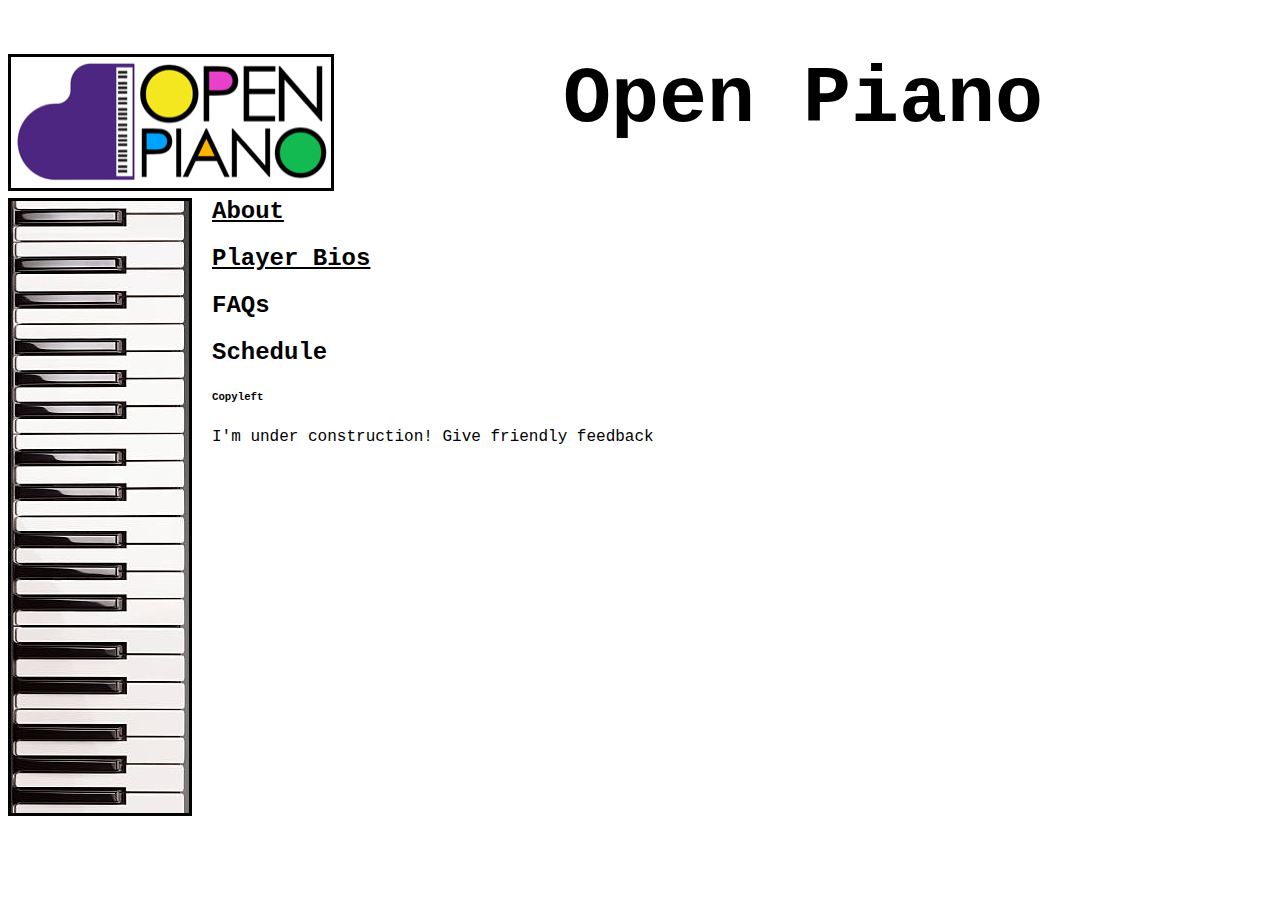
==== index.html @ 9a357244 "ok, got the jpg right this time. also now margins" ====
<!DOCTYPE html>
<html>
<head>
<link rel="stylesheet" type="text/css" href="style.css">
</head>
    <body id="home">
		<img src="pianoLogo.png" alt="Official Logo" align="left" style="border: 3px solid black;">
		<h1>Open Piano</h1>
		<p>
			<img src="pianokeys.jpg" alt="piano keys" align="left" style="border: 3px solid black; margin-right: 20px;"> <!--This vertical-aligns leftside-->
			<h2><a href="about.html">About</a></h2>
			<h2><a href="bios.html">Player Bios</a></h2>
			<h2>FAQs</h2>
			<h2>Schedule</h2>
		</p>
		<h6>Copyleft</h6>
		<p>I'm under construction! Give friendly feedback</p>
    </body>
</html>
---- style.css ----
* {
	font-family: "Lucida Console", "Courier New", monospace;
	color: black;
	background-color: white;
}
body {
	margin-bottom:50px;
}
#home h1 {
  color: black;
  font-size: 5em;
  text-align: center;
}
#bios h1 {
  color: black;
  font-size: 60 px;
  text-align: left;
}

img {
	/*vertical-align: left;*/
	text-align: left;
	display: inline-block;
	/*float: left;*/
}

#bios h1 p {
	padding-right: 20 px;
}

#wrap { max-width:75%; margin:0 auto; }

.footer {
  position: fixed;
  left: 0;
  bottom: 0;
  height: 50%
  width: 100%;
  background-color: black;
  text-align: center;
  font-size: 50 px;
}


/*h2 {
  color: red;
  margin-left: 20px;
}
h6 {
  color: red;
  margin-left: 20px;
}*/
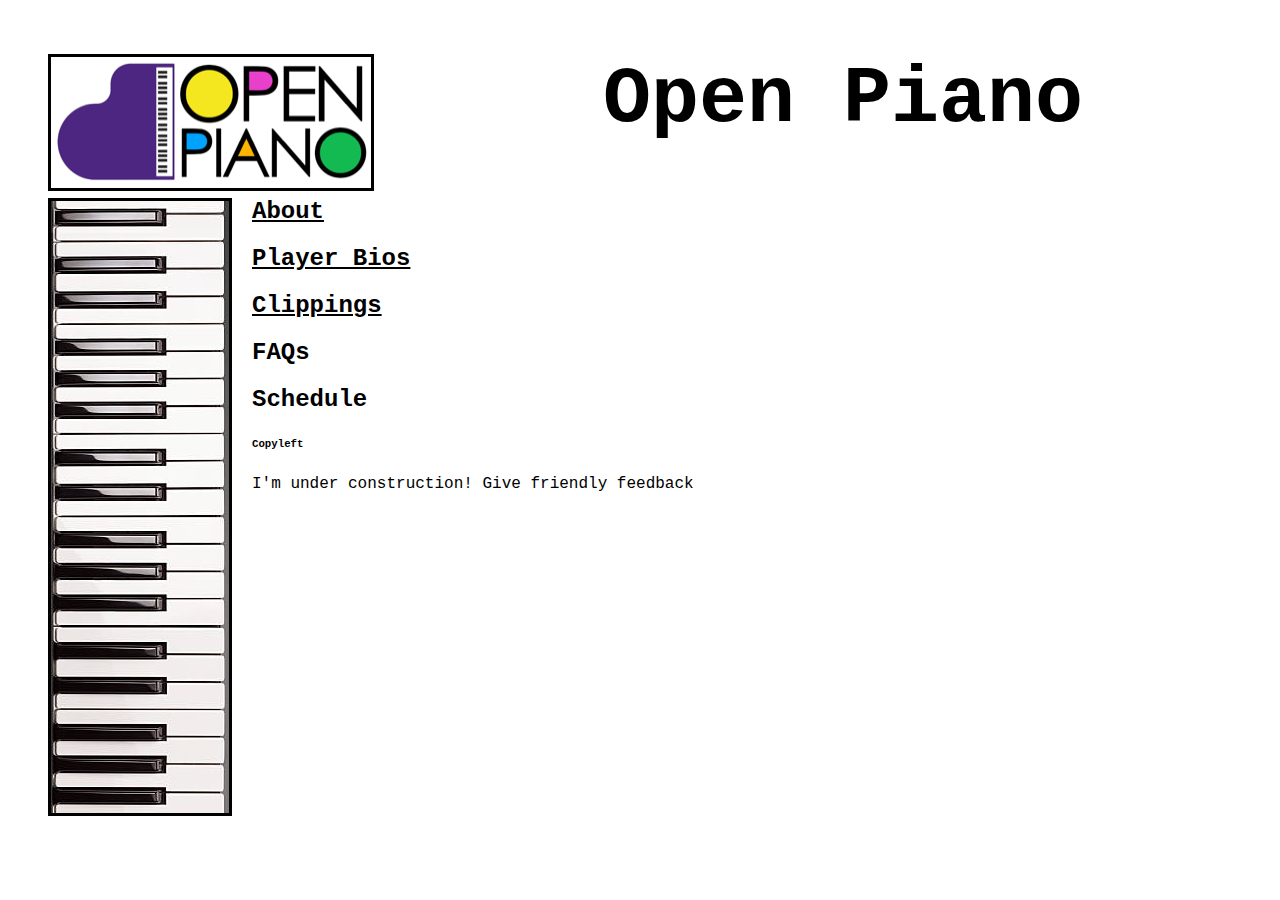
==== commit 4b21fa57: "adding section for media coverage of us" ====
--- a/index.html
+++ b/index.html
@@ -10,6 +10,7 @@
 			<img src="pianokeys.jpg" alt="piano keys" align="left" style="border: 3px solid black; margin-right: 20px;"> <!--This vertical-aligns leftside-->
 			<h2><a href="about.html">About</a></h2>
 			<h2><a href="bios.html">Player Bios</a></h2>
+			<h2><a href="clippings.html">Clippings</a></h2>
 			<h2>FAQs</h2>
 			<h2>Schedule</h2>
 		</p>
--- a/style.css
+++ b/style.css
@@ -3,33 +3,63 @@
 	color: black;
 	background-color: white;
 }
-body {
+/*body {
 	margin-bottom:50px;
-}
+}*/
 #home h1 {
   color: black;
   font-size: 5em;
   text-align: center;
 }
-#bios h1 {
-  color: black;
-  font-size: 60 px;
+
+#bios p{
+  font-size: 18px;
   text-align: left;
+  /*margin-left: 10px;*/
+  margin-right: 40px;
+  margin-left: 40px;
+  display: inline-block;
+  white-space: normal;
+  vertical-align: middle;
+  line-height: 2;
+}
+
+#bios h1{
+	margin-left: 40px;
+	/*try inline block next*/
 }
 
 img {
-	/*vertical-align: left;*/
-	text-align: left;
 	display: inline-block;
-	/*float: left;*/
+	margin-left: 40px;	
+	margin-right: 40px;	
+	max-width: 500px;
+	border: 2px solid black; 
+	/*not sure why but piano and kevin were displaying wrong way on edge, but perfectly fine on firefox */
+	float: left;
 }
 
-#bios h1 p {
+.container {
+  border: 1px solid black;
+  margin-left: 180px;
+  margin-right: 180px;
+  white-space: nowrap; /** force the elements to stay side by side **/
+}
+/*
+p {
+  display: inline-block;
+  //width: 10%; /** containers width - img width - margin-left
+  margin-left: 10px;
+  white-space: normal;
+  vertical-align: middle
+}*/
+/*#bios h1 p {
+
 	padding-right: 20 px;
-}
+}*/
 
-#wrap { max-width:75%; margin:0 auto; }
-
+#wrap { max-width:90%; margin:0 auto; }
+/* put a better page navigation later
 .footer {
   position: fixed;
   left: 0;
@@ -39,7 +69,7 @@
   background-color: black;
   text-align: center;
   font-size: 50 px;
-}
+}*/
 
 
 /*h2 {
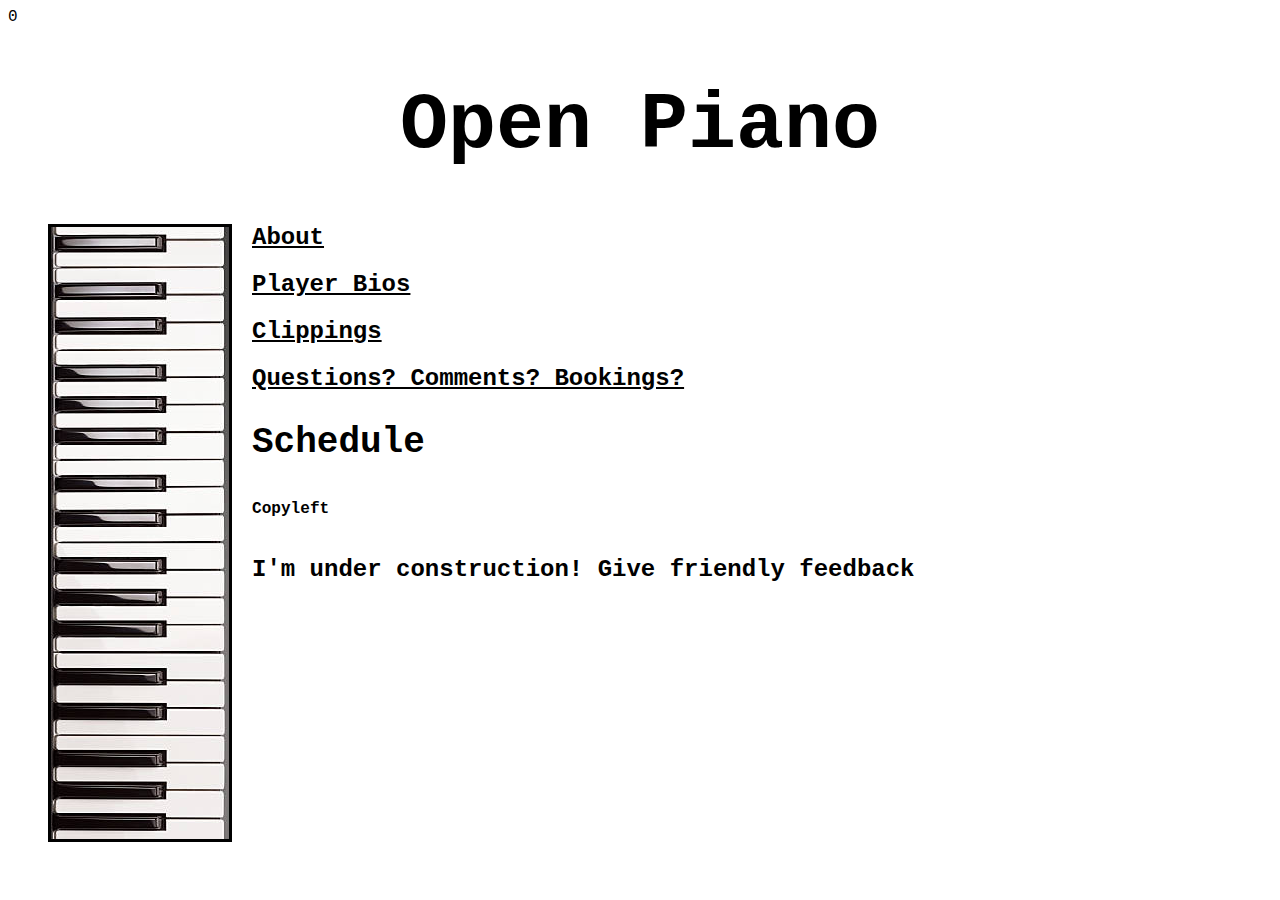
==== commit 07e6d219: "added two new sections as discussed with kevin earlier today" ====
--- a/index.html
+++ b/index.html
@@ -4,14 +4,15 @@
 <link rel="stylesheet" type="text/css" href="style.css">
 </head>
     <body id="home">
-		<img src="pianoLogo.png" alt="Official Logo" align="left" style="border: 3px solid black;">
+		0
 		<h1>Open Piano</h1>
 		<p>
 			<img src="pianokeys.jpg" alt="piano keys" align="left" style="border: 3px solid black; margin-right: 20px;"> <!--This vertical-aligns leftside-->
 			<h2><a href="about.html">About</a></h2>
 			<h2><a href="bios.html">Player Bios</a></h2>
 			<h2><a href="clippings.html">Clippings</a></h2>
-			<h2>FAQs</h2>
+			<h2><a href="community.html">Questions? Comments? Bookings?</a></h2>
+			<h2><Film</h2>
 			<h2>Schedule</h2>
 		</p>
 		<h6>Copyleft</h6>
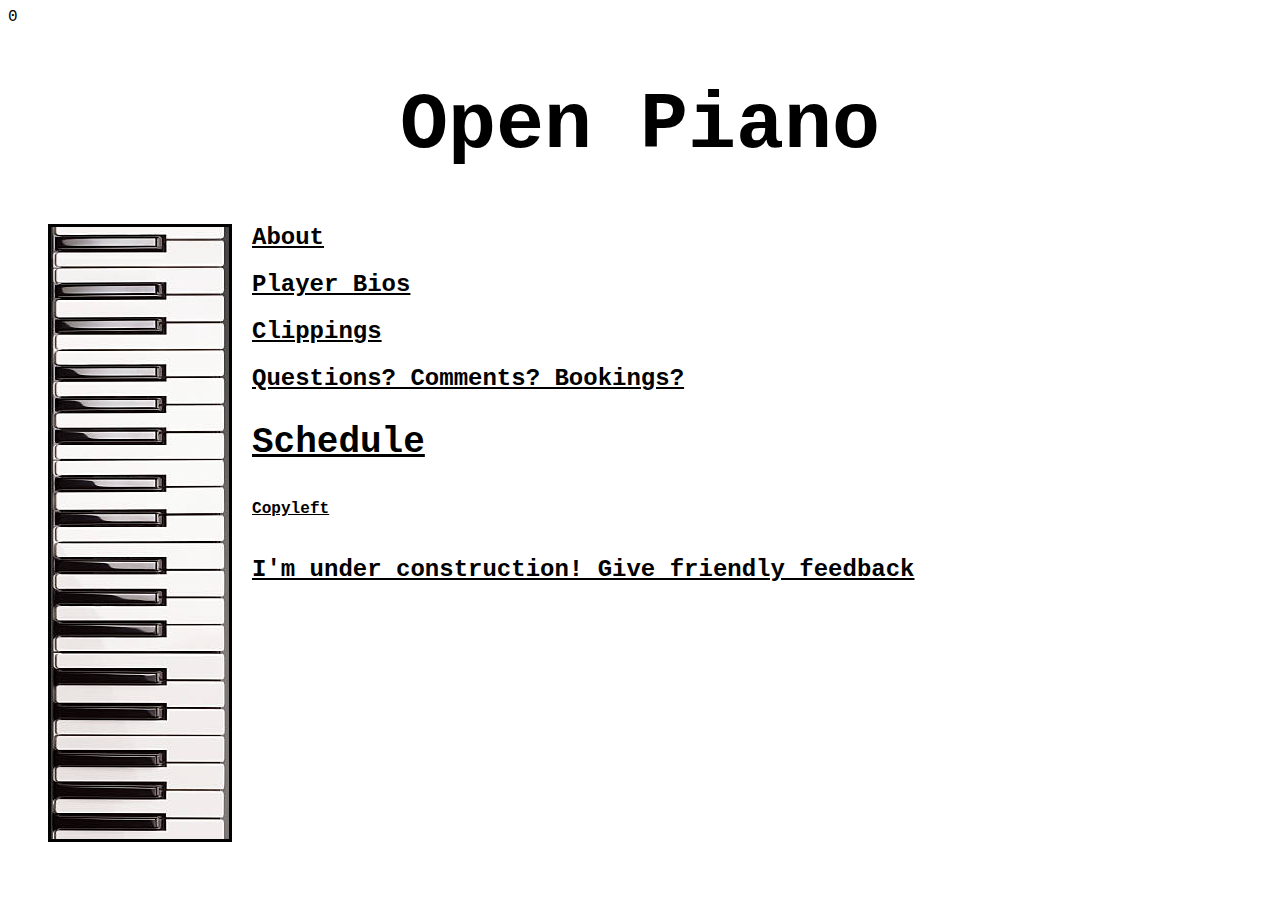
==== commit 2ed1ea6e: "updated bios with Jerome! and added clicky things to clippings, that should provide actual hypertet " ====
--- a/index.html
+++ b/index.html
@@ -13,6 +13,7 @@
 			<h2><a href="clippings.html">Clippings</a></h2>
 			<h2><a href="community.html">Questions? Comments? Bookings?</a></h2>
 			<h2><Film</h2>
+			<h2><a href="specialEvents.html"><Special Events</a></h2>
 			<h2>Schedule</h2>
 		</p>
 		<h6>Copyleft</h6>
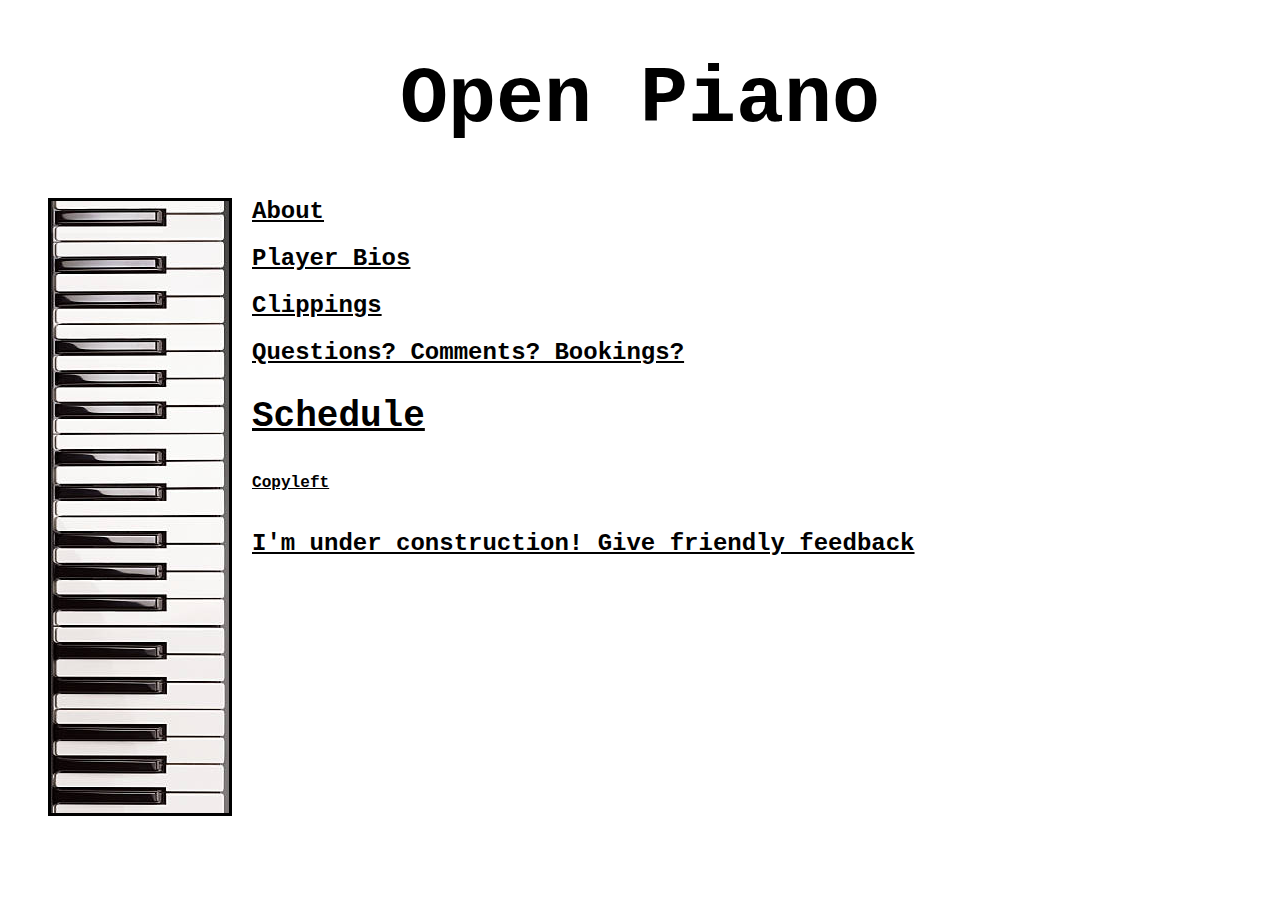
==== commit 52ac73cb: "typo, that 0 shouldnt be there" ====
--- a/index.html
+++ b/index.html
@@ -4,7 +4,6 @@
 <link rel="stylesheet" type="text/css" href="style.css">
 </head>
     <body id="home">
-		0
 		<h1>Open Piano</h1>
 		<p>
 			<img src="pianokeys.jpg" alt="piano keys" align="left" style="border: 3px solid black; margin-right: 20px;"> <!--This vertical-aligns leftside-->
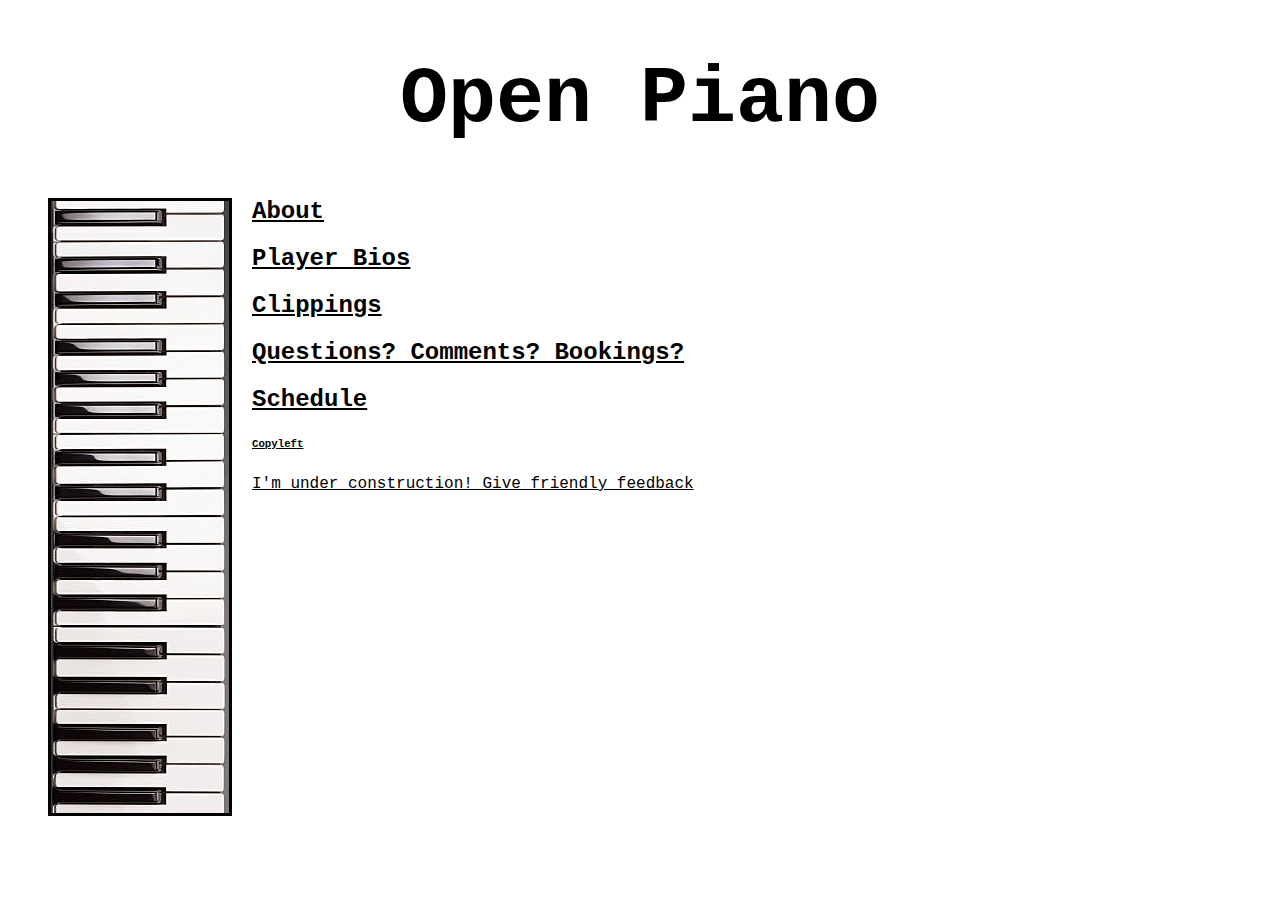
==== commit 7a29801e: "fixed minor misarrangements" ====
--- a/index.html
+++ b/index.html
@@ -11,7 +11,7 @@
 			<h2><a href="bios.html">Player Bios</a></h2>
 			<h2><a href="clippings.html">Clippings</a></h2>
 			<h2><a href="community.html">Questions? Comments? Bookings?</a></h2>
-			<h2><Film</h2>
+			<h2><Film></h2>
 			<h2><a href="specialEvents.html"><Special Events</a></h2>
 			<h2>Schedule</h2>
 		</p>
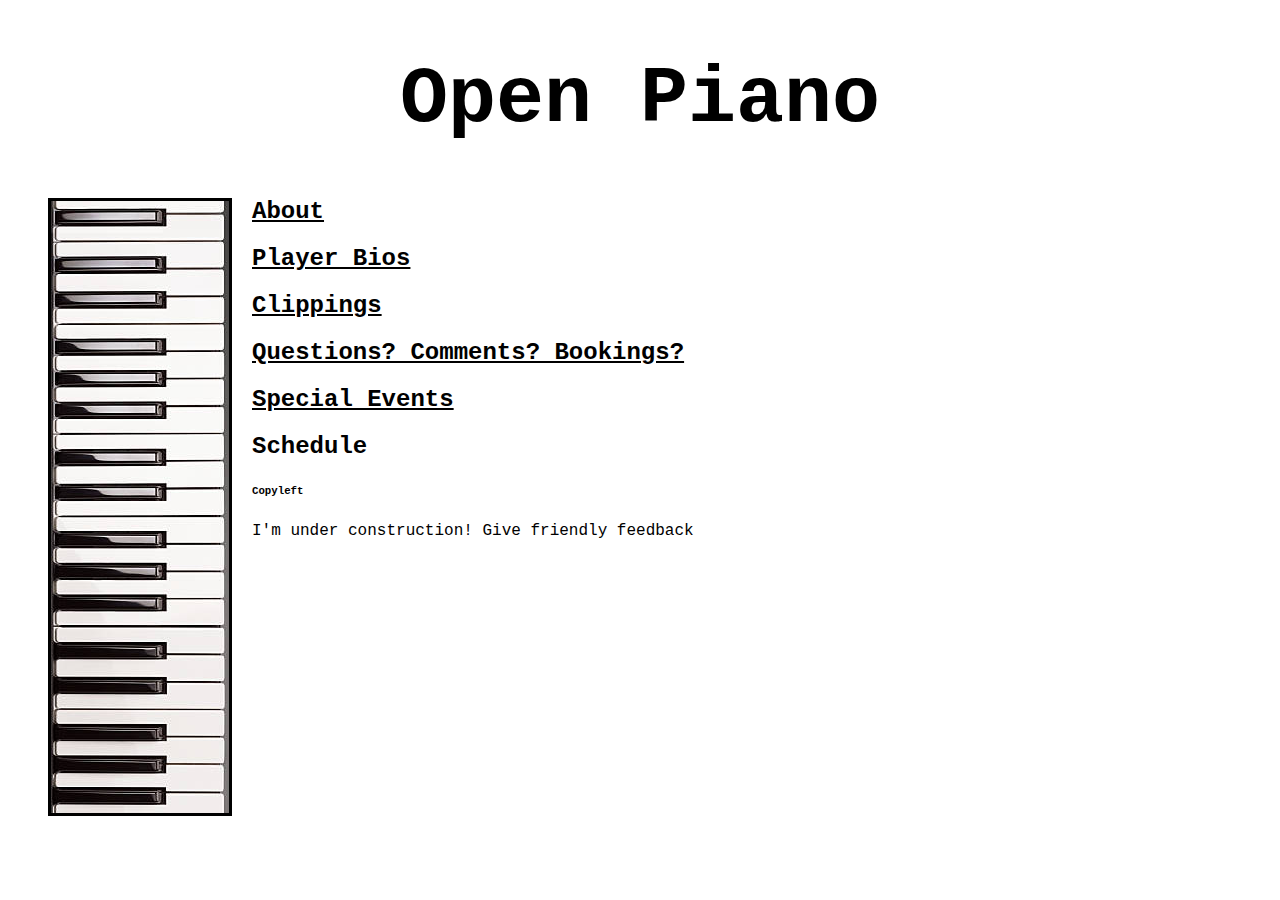
==== commit 5799a142: "fixed typo" ====
--- a/index.html
+++ b/index.html
@@ -12,7 +12,7 @@
 			<h2><a href="clippings.html">Clippings</a></h2>
 			<h2><a href="community.html">Questions? Comments? Bookings?</a></h2>
 			<h2><Film></h2>
-			<h2><a href="specialEvents.html"><Special Events</a></h2>
+			<h2><a href="specialEvents.html">Special Events</a></h2>
 			<h2>Schedule</h2>
 		</p>
 		<h6>Copyleft</h6>
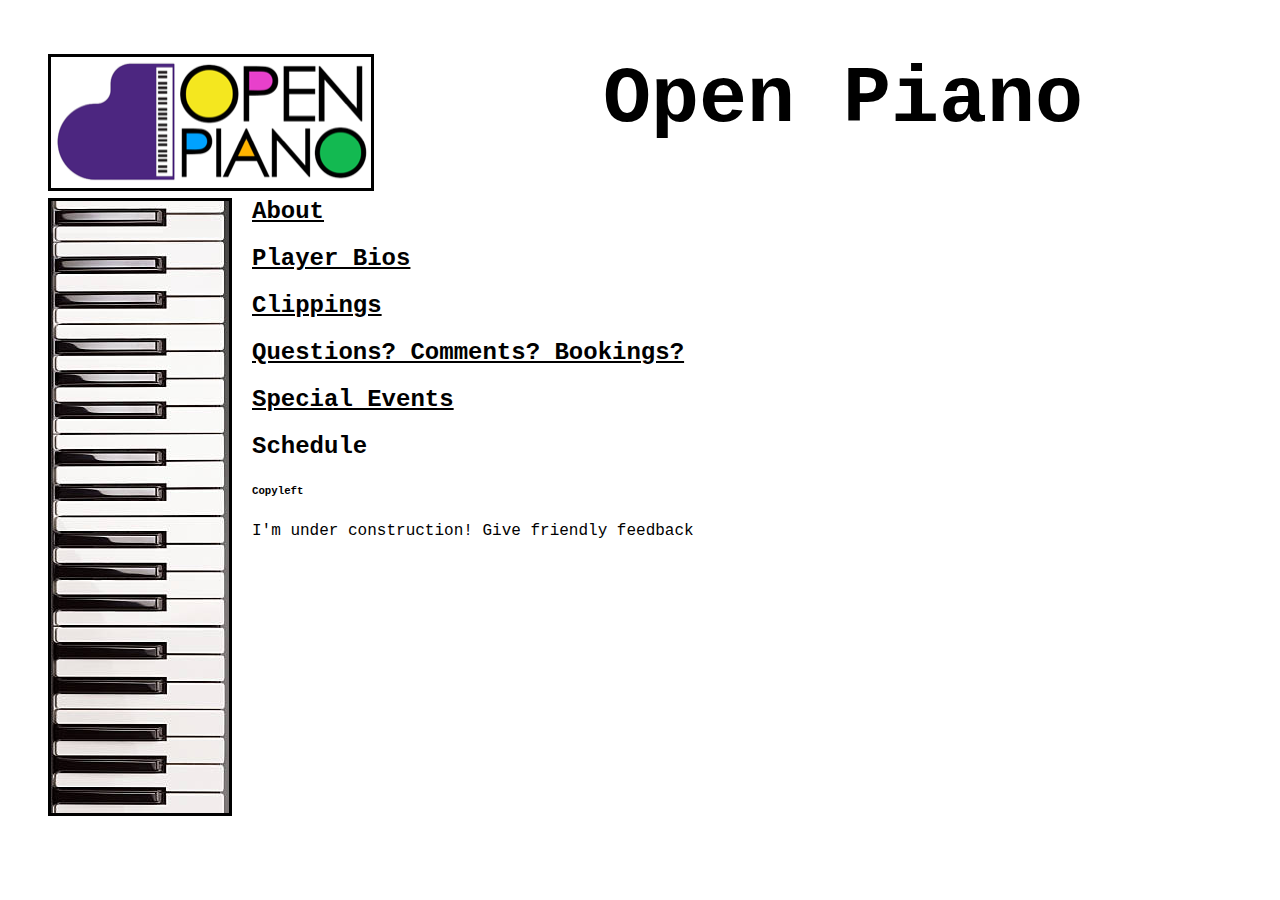
==== commit 0b8e8f7f: "maybe this will put logo back by title" ====
--- a/index.html
+++ b/index.html
@@ -4,6 +4,7 @@
 <link rel="stylesheet" type="text/css" href="style.css">
 </head>
     <body id="home">
+		<img src="pianoLogo.png" alt="Official Logo" align="left" style="border: 3px solid black;">
 		<h1>Open Piano</h1>
 		<p>
 			<img src="pianokeys.jpg" alt="piano keys" align="left" style="border: 3px solid black; margin-right: 20px;"> <!--This vertical-aligns leftside-->
